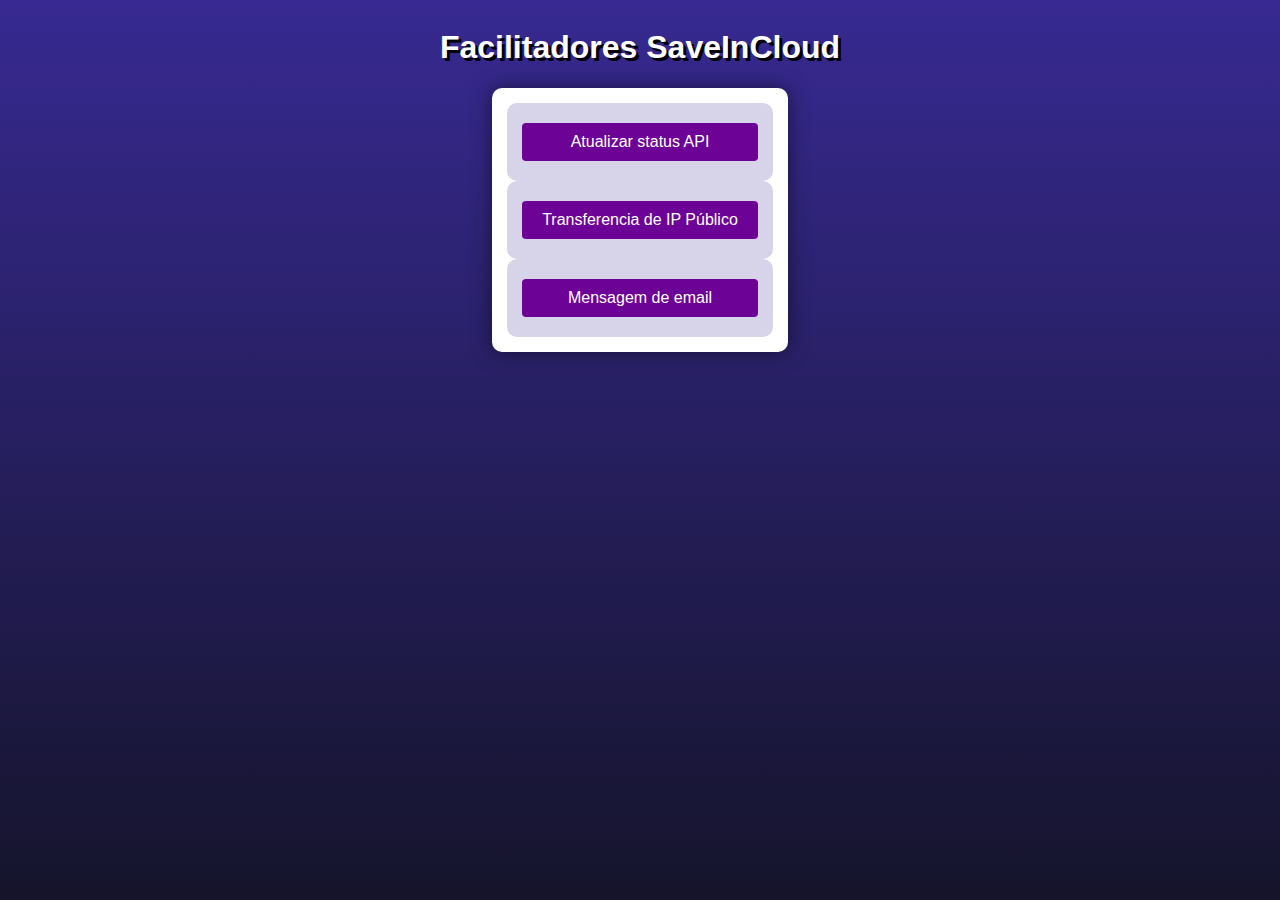
==== index.html @ 412f7c5f "configs cwps mensagens" ====
<!DOCTYPE html>
<html lang="en">
<head>
    <meta charset="UTF-8">
    <meta name="viewport" content="width=device-width, initial-scale=1.0">
    <title>Facilitadores</title>
    <link rel="stylesheet" href="style.css">
</head>
<body>
    <header>
        <h1>Facilitadores SaveInCloud</h1>
    </header>
    <section>        
        <form action="statusapi/statusapi.html" method="get">
            <input type="submit" value="Atualizar status API">            
        </form>
        <form action="moverip/mover.html" method="get">
            <input type="submit" value="Transferencia de IP Público">
        </form>
        <form action="emailhospedagem/email.html" method="get">
            <input type="submit" value="Mensagem de email">
        </form>
    </section>
</body>
</html>
---- style.css ----
@charset "UTF-8";

* {
    font-family: Verdana, Geneva, Tahoma, sans-serif;
    box-sizing: border-box;
}

/* ELEMENTOS DA INTERFACE */

body {
    background-color: #15142b;
    background-image: linear-gradient(180deg, #372991, #15142b);
    background-repeat: no-repeat;
    background-position: center center;
    background-size: cover;
    background-attachment: fixed;

    display: flex;
    flex-direction: column;
    flex-wrap: nowrap;
    justify-content: center;
    align-items: center;
}

header, main, section, article {
    max-width: 700px;
}

header > h1 {
    color: white;
    text-shadow: 3px 3px 0px black;
}

main, section, article {
    background-color: white;
    padding: 15px;
    margin-bottom: 20px;
    border-radius: 10px;
    box-shadow: 0px 0px 20px rgba(0, 0, 0, 0.502);
}

footer {
    display: block;
    width: 100vw;
    background-color: #023d64;
    color: white;
    text-align: center;
    margin-top: auto;
    padding: 5px;
}

p {
    text-align: justify;
    line-height: 1.5em;
}

h2, h3, h4 {
    color: #4732cf;
    margin: 0 0 10px 0;
}

a {
    color: #0b0930;
    background-color: rgba(55, 41, 145, 0.1);
    padding: 0 3px;
    font-weight: 600;
    text-decoration: none;
    border-bottom: .5px dotted #483d96;
}

a:hover {
    color: #4e37e6;
    border-bottom: 1px solid #453d75;
}

/* TABELAS E LISTAS */

table {
    min-width: 400px;
    border-spacing: 0px;
    border: 0.5px solid #5e4bdd;
    margin: 10px auto;
}

table th {
    background-color: #5d48e9;
    color: white;
    padding: 5px;
    text-align: left;
}

table td {
    padding: 5px;
}

table tr {
    background-color: rgba(55, 41, 145, 0.05);
}

table tr:nth-child(odd) {
    background-color: rgba(55, 41, 145, 0.3);
}

table.divisao {
    border: 1px solid white;
}

table.divisao td {
    background-color: white;
    padding: 20px;
    text-align: center;
    font-size: 2.5em;
}

table.divisao  tr:nth-child(1) td:nth-child(2) {
    border-bottom: 3px solid black;
    border-left: 3px solid black;
}

table.divisao tr:nth-child(2) td:nth-child(2) {
    border-left: 3px solid black;
}

table.divisao tr:nth-child(2) td:nth-child(1) {
    text-decoration: underline;
}

ul > li::marker {
    color: #372991;
}

/* ELEMENTOS DE FORMULÁRIO */

form {
    background-color: rgba(55, 41, 145, 0.2);
    padding: 15px;
    border-radius: 10px;
}

form label {
    display: block;
    width: fit-content;
    font-size: 0.8em;
    font-weight: 100;
    background-color: rgba(55, 41, 145, 0.2);
    padding: 3px 7px;
    margin-top: 10px;
    margin-bottom: 0px;
    border-radius: 5px;
}

input[type=text], [type=number], select, input[type=date], input[type=date], input[type=datetime], input[type=email], input[type=month], input[type=password], input[type=range], input[type=tel], input[type=time], input[type=week] {
    width: 100%;
    padding: 12px 20px;
    font-size: 1em;
    margin: 8px 0;
    display: inline-block;
    border: 1px solid #ccc;
    border-radius: 4px;
    box-sizing: border-box;
}
  
input[type=submit] {
    width: 100%;
    background-color: #6d0297;
    font-size: 1em;
    color: white;
    padding: 10px 20px;
    margin: 5px 0;
    border: none;
    border-radius: 4px;
    cursor: pointer;
}
  
input[type=submit]:hover {
    background-color: #2f024d;
}

input[type=reset] {
    width: 100%;
    background-color: #eb9903;
    font-size: 1em;
    color: white;
    padding: 10px 20px;
    margin: 5px 0;
    border: none;
    border-radius: 4px;
    cursor: pointer;
}

input[type=reset]:hover {
    background-color: #c27013;
}

input[type=button], button {
    width: 100%;
    background-color: #372991;
    font-size: 1em;
    color: white;
    padding: 10px 20px;
    margin: 5px 0;
    border: none;
    border-radius: 4px;
    cursor: pointer;
}

input[type=button]:hover, button:hover {
    background-color: #291f6c;
}

fieldset {
    border: 0.5px dotted #372991;
}

fieldset > legend {
    font-size: 0.8em;
    font-weight: 100;
    background-color: rgba(55, 41, 145, 0.2);
    padding: 3px 7px;
    border-radius: 5px;
}

input[type=radio] + label, input[type=checkbox] + label {
    display: inline-block;
    font-size: 1em;
    background-color: rgba(0, 0, 0, 0);
}
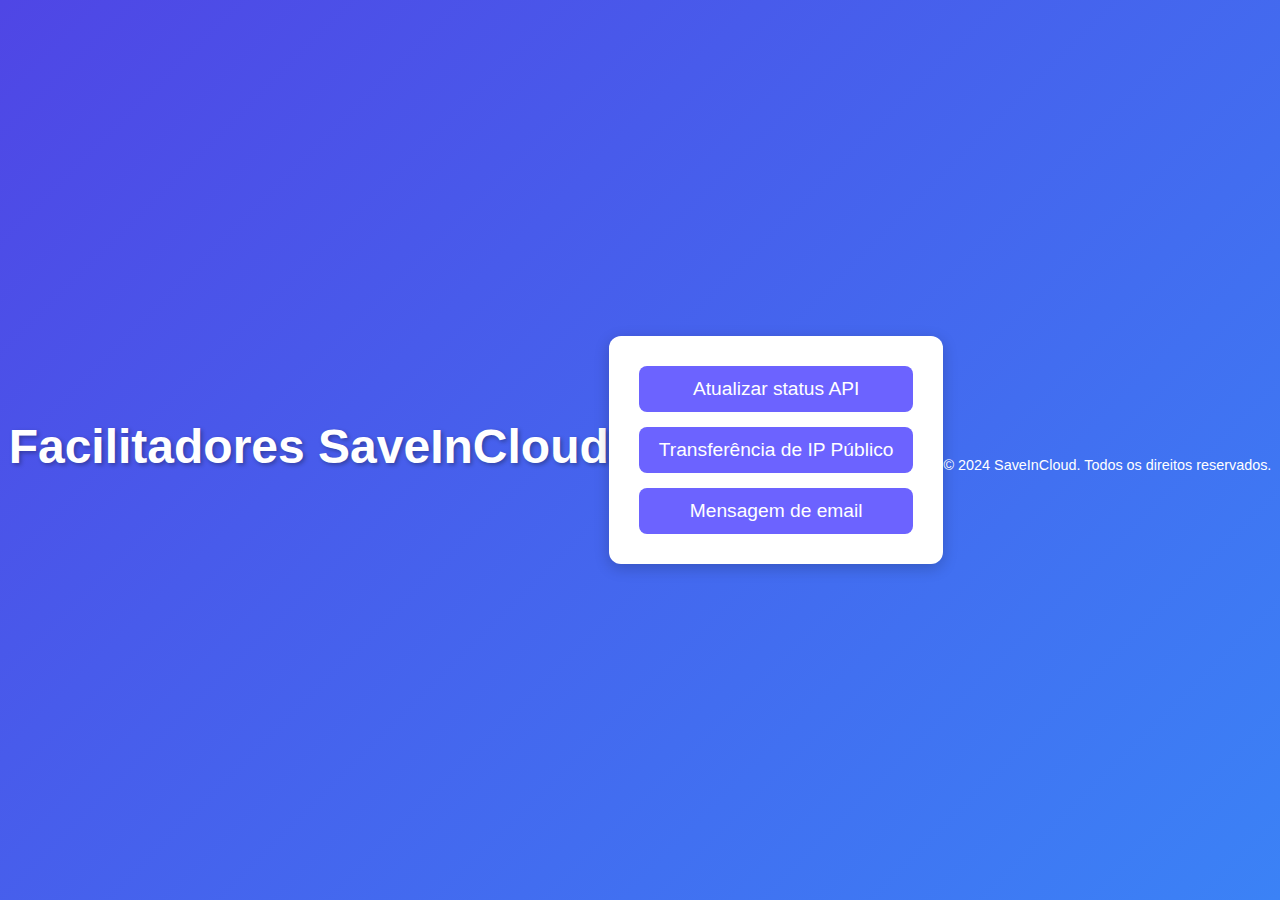
==== commit 30d75035: "Update index.html" ====
--- a/index.html
+++ b/index.html
@@ -1,5 +1,5 @@
 <!DOCTYPE html>
-<html lang="en">
+<html lang="pt-br">
 <head>
     <meta charset="UTF-8">
     <meta name="viewport" content="width=device-width, initial-scale=1.0">
@@ -10,16 +10,13 @@
     <header>
         <h1>Facilitadores SaveInCloud</h1>
     </header>
-    <section>        
-        <form action="statusapi/statusapi.html" method="get">
-            <input type="submit" value="Atualizar status API">            
-        </form>
-        <form action="moverip/mover.html" method="get">
-            <input type="submit" value="Transferencia de IP Público">
-        </form>
-        <form action="emailhospedagem/email.html" method="get">
-            <input type="submit" value="Mensagem de email">
-        </form>
-    </section>
+    <main class="container">
+        <button onclick="window.location.href='statusapi/statusapi.html'">Atualizar status API</button>
+        <button onclick="window.location.href='moverip/mover.html'">Transferência de IP Público</button>
+        <button onclick="window.location.href='emailhospedagem/email.html'">Mensagem de email</button>
+    </main>
+    <footer>
+        © 2024 SaveInCloud. Todos os direitos reservados.
+    </footer>
 </body>
 </html>
--- a/style.css
+++ b/style.css
@@ -1,227 +1,54 @@
-@charset "UTF-8";
-
-* {
-    font-family: Verdana, Geneva, Tahoma, sans-serif;
-    box-sizing: border-box;
+/* Estilo geral */
+body {
+    font-family: 'Roboto', Arial, sans-serif;
+    background: linear-gradient(135deg, #4F46E5, #3B82F6);
+    color: #fff;
+    display: flex;
+    justify-content: center;
+    align-items: center;
+    min-height: 100vh;
+    margin: 0;
+    text-align: center;
 }
 
-/* ELEMENTOS DA INTERFACE */
+/* Título principal */
+header > h1 {
+    font-size: 3rem;
+    margin-bottom: 40px;
+    text-shadow: 2px 2px 4px rgba(0, 0, 0, 0.3);
+}
 
-body {
-    background-color: #15142b;
-    background-image: linear-gradient(180deg, #372991, #15142b);
-    background-repeat: no-repeat;
-    background-position: center center;
-    background-size: cover;
-    background-attachment: fixed;
-
+/* Container dos botões */
+.container {
     display: flex;
     flex-direction: column;
-    flex-wrap: nowrap;
-    justify-content: center;
-    align-items: center;
+    gap: 15px;
+    max-width: 400px;
+    background: #fff;
+    border-radius: 12px;
+    padding: 30px;
+    box-shadow: 0 4px 15px rgba(0, 0, 0, 0.2);
 }
 
-header, main, section, article {
-    max-width: 700px;
+/* Botões estilizados */
+.container button {
+    background: #6C63FF;
+    color: white;
+    font-size: 1.2rem;
+    padding: 12px 20px;
+    border: none;
+    border-radius: 8px;
+    cursor: pointer;
+    transition: background 0.3s ease;
 }
 
-header > h1 {
-    color: white;
-    text-shadow: 3px 3px 0px black;
+.container button:hover {
+    background: #4F46E5;
 }
 
-main, section, article {
-    background-color: white;
-    padding: 15px;
-    margin-bottom: 20px;
-    border-radius: 10px;
-    box-shadow: 0px 0px 20px rgba(0, 0, 0, 0.502);
+/* Rodapé */
+footer {
+    margin-top: 30px;
+    font-size: 0.9rem;
+    color: #fff;
 }
-
-footer {
-    display: block;
-    width: 100vw;
-    background-color: #023d64;
-    color: white;
-    text-align: center;
-    margin-top: auto;
-    padding: 5px;
-}
-
-p {
-    text-align: justify;
-    line-height: 1.5em;
-}
-
-h2, h3, h4 {
-    color: #4732cf;
-    margin: 0 0 10px 0;
-}
-
-a {
-    color: #0b0930;
-    background-color: rgba(55, 41, 145, 0.1);
-    padding: 0 3px;
-    font-weight: 600;
-    text-decoration: none;
-    border-bottom: .5px dotted #483d96;
-}
-
-a:hover {
-    color: #4e37e6;
-    border-bottom: 1px solid #453d75;
-}
-
-/* TABELAS E LISTAS */
-
-table {
-    min-width: 400px;
-    border-spacing: 0px;
-    border: 0.5px solid #5e4bdd;
-    margin: 10px auto;
-}
-
-table th {
-    background-color: #5d48e9;
-    color: white;
-    padding: 5px;
-    text-align: left;
-}
-
-table td {
-    padding: 5px;
-}
-
-table tr {
-    background-color: rgba(55, 41, 145, 0.05);
-}
-
-table tr:nth-child(odd) {
-    background-color: rgba(55, 41, 145, 0.3);
-}
-
-table.divisao {
-    border: 1px solid white;
-}
-
-table.divisao td {
-    background-color: white;
-    padding: 20px;
-    text-align: center;
-    font-size: 2.5em;
-}
-
-table.divisao  tr:nth-child(1) td:nth-child(2) {
-    border-bottom: 3px solid black;
-    border-left: 3px solid black;
-}
-
-table.divisao tr:nth-child(2) td:nth-child(2) {
-    border-left: 3px solid black;
-}
-
-table.divisao tr:nth-child(2) td:nth-child(1) {
-    text-decoration: underline;
-}
-
-ul > li::marker {
-    color: #372991;
-}
-
-/* ELEMENTOS DE FORMULÁRIO */
-
-form {
-    background-color: rgba(55, 41, 145, 0.2);
-    padding: 15px;
-    border-radius: 10px;
-}
-
-form label {
-    display: block;
-    width: fit-content;
-    font-size: 0.8em;
-    font-weight: 100;
-    background-color: rgba(55, 41, 145, 0.2);
-    padding: 3px 7px;
-    margin-top: 10px;
-    margin-bottom: 0px;
-    border-radius: 5px;
-}
-
-input[type=text], [type=number], select, input[type=date], input[type=date], input[type=datetime], input[type=email], input[type=month], input[type=password], input[type=range], input[type=tel], input[type=time], input[type=week] {
-    width: 100%;
-    padding: 12px 20px;
-    font-size: 1em;
-    margin: 8px 0;
-    display: inline-block;
-    border: 1px solid #ccc;
-    border-radius: 4px;
-    box-sizing: border-box;
-}
-  
-input[type=submit] {
-    width: 100%;
-    background-color: #6d0297;
-    font-size: 1em;
-    color: white;
-    padding: 10px 20px;
-    margin: 5px 0;
-    border: none;
-    border-radius: 4px;
-    cursor: pointer;
-}
-  
-input[type=submit]:hover {
-    background-color: #2f024d;
-}
-
-input[type=reset] {
-    width: 100%;
-    background-color: #eb9903;
-    font-size: 1em;
-    color: white;
-    padding: 10px 20px;
-    margin: 5px 0;
-    border: none;
-    border-radius: 4px;
-    cursor: pointer;
-}
-
-input[type=reset]:hover {
-    background-color: #c27013;
-}
-
-input[type=button], button {
-    width: 100%;
-    background-color: #372991;
-    font-size: 1em;
-    color: white;
-    padding: 10px 20px;
-    margin: 5px 0;
-    border: none;
-    border-radius: 4px;
-    cursor: pointer;
-}
-
-input[type=button]:hover, button:hover {
-    background-color: #291f6c;
-}
-
-fieldset {
-    border: 0.5px dotted #372991;
-}
-
-fieldset > legend {
-    font-size: 0.8em;
-    font-weight: 100;
-    background-color: rgba(55, 41, 145, 0.2);
-    padding: 3px 7px;
-    border-radius: 5px;
-}
-
-input[type=radio] + label, input[type=checkbox] + label {
-    display: inline-block;
-    font-size: 1em;
-    background-color: rgba(0, 0, 0, 0);
-}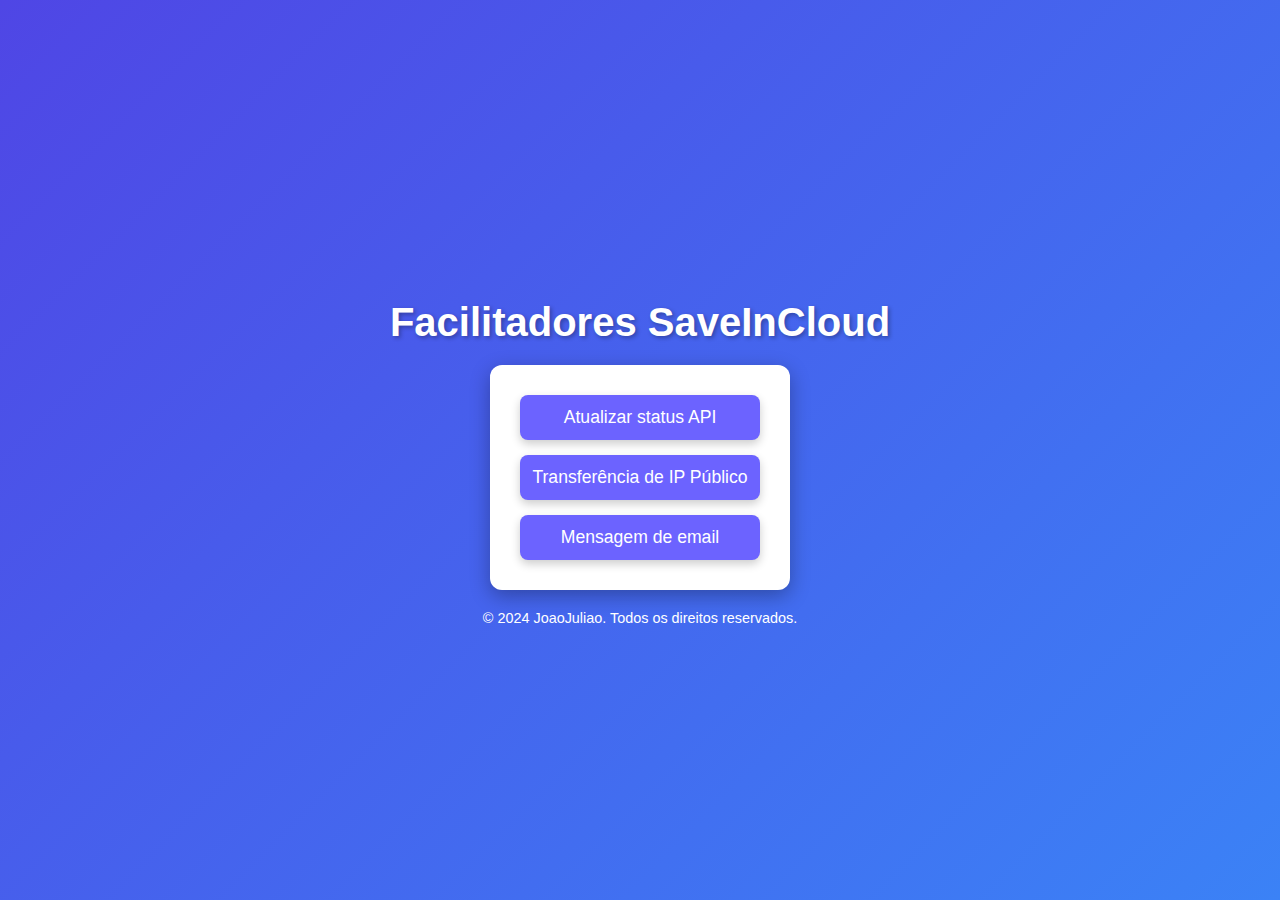
==== commit 7e3ad265: "Melhorias visuais e desempenho." ====
--- a/index.html
+++ b/index.html
@@ -11,12 +11,14 @@
         <h1>Facilitadores SaveInCloud</h1>
     </header>
     <main class="container">
-        <button onclick="window.location.href='statusapi/statusapi.html'">Atualizar status API</button>
-        <button onclick="window.location.href='moverip/mover.html'">Transferência de IP Público</button>
-        <button onclick="window.location.href='emailhospedagem/email.html'">Mensagem de email</button>
+        <div class="button-group">
+            <button onclick="window.location.href='statusapi/statusapi.html'">Atualizar status API</button>
+            <button onclick="window.location.href='moverip/mover.html'">Transferência de IP Público</button>
+            <button onclick="window.location.href='emailhospedagem/email.html'">Mensagem de email</button>
+        </div>
     </main>
     <footer>
-        © 2024 SaveInCloud. Todos os direitos reservados.
+        © 2024 JoaoJuliao. Todos os direitos reservados.
     </footer>
 </body>
 </html>
--- a/style.css
+++ b/style.css
@@ -4,51 +4,64 @@
     background: linear-gradient(135deg, #4F46E5, #3B82F6);
     color: #fff;
     display: flex;
+    flex-direction: column;
+    align-items: center;
     justify-content: center;
-    align-items: center;
-    min-height: 100vh;
+    height: 100vh;
     margin: 0;
+    padding: 0;
+    box-sizing: border-box;
     text-align: center;
 }
 
 /* Título principal */
-header > h1 {
-    font-size: 3rem;
-    margin-bottom: 40px;
+header h1 {
+    font-size: 2.5rem;
     text-shadow: 2px 2px 4px rgba(0, 0, 0, 0.3);
+    margin-bottom: 20px;
+    font-weight: bold;
 }
 
-/* Container dos botões */
+/* Container principal */
 .container {
+    background: #fff;
+    padding: 30px;
+    border-radius: 12px;
+    box-shadow: 0 6px 20px rgba(0, 0, 0, 0.3);
+    text-align: center;
+    max-width: 400px;
+}
+
+/* Grupo de botões */
+.button-group {
     display: flex;
     flex-direction: column;
     gap: 15px;
-    max-width: 400px;
-    background: #fff;
-    border-radius: 12px;
-    padding: 30px;
-    box-shadow: 0 4px 15px rgba(0, 0, 0, 0.2);
 }
 
-/* Botões estilizados */
-.container button {
+/* Botões */
+.button-group button {
     background: #6C63FF;
     color: white;
-    font-size: 1.2rem;
-    padding: 12px 20px;
+    font-size: 1.1rem;
+    padding: 12px;
     border: none;
     border-radius: 8px;
     cursor: pointer;
-    transition: background 0.3s ease;
+    transition: all 0.3s ease;
+    text-align: center;
+    box-shadow: 0 4px 10px rgba(0, 0, 0, 0.2);
 }
 
-.container button:hover {
+.button-group button:hover {
     background: #4F46E5;
+    transform: scale(1.05);
 }
 
 /* Rodapé */
 footer {
-    margin-top: 30px;
     font-size: 0.9rem;
     color: #fff;
+    text-align: center;
+    margin-top: 20px;
 }
